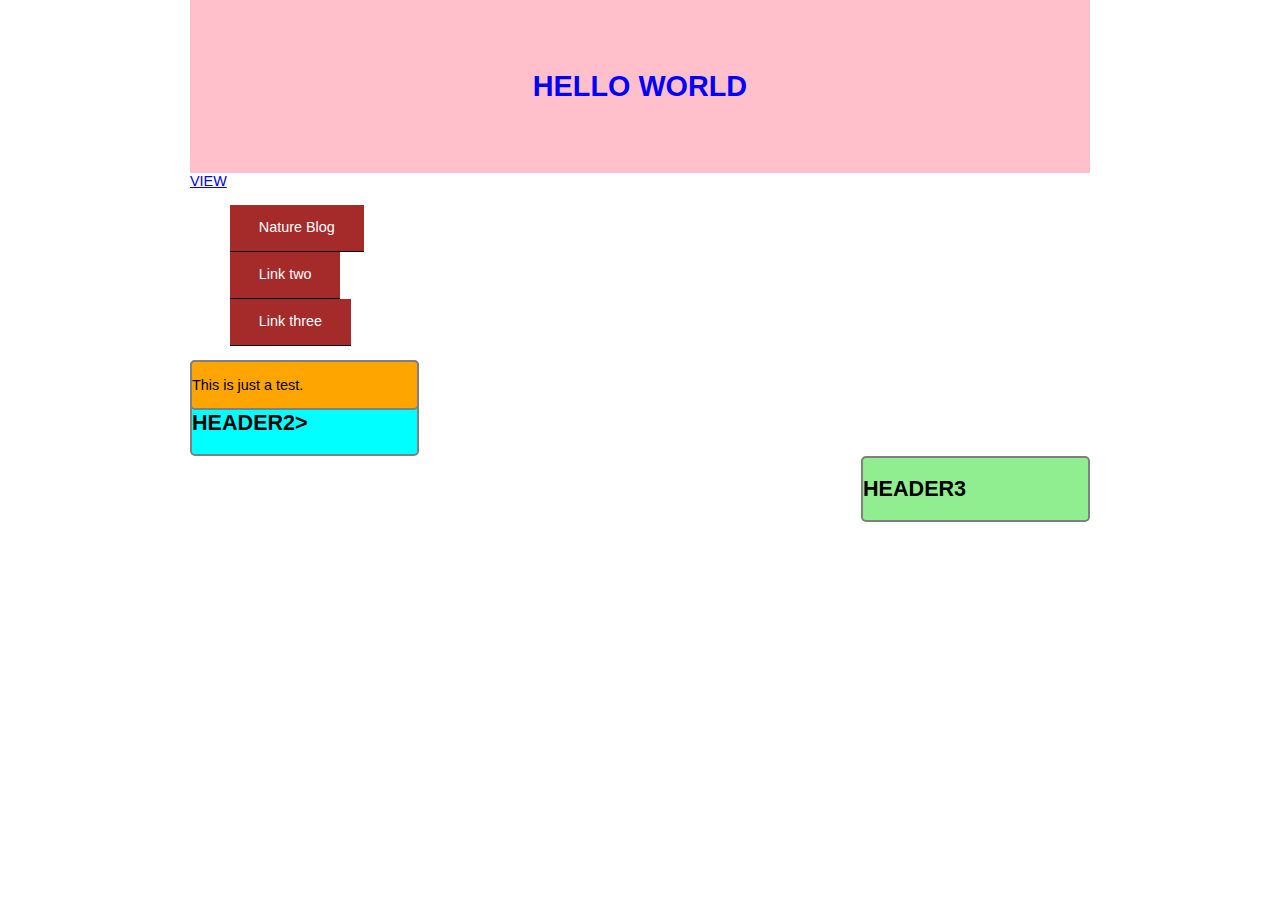
==== index.html @ c19fb955 "Update index.html" ====
<!DOCTYPE html>
<html>
<head><title>Title</title><link rel= "stylesheet" href= "index.css" style= "text/css">
  <link rel="shortcut icon" type="image/png" href="https://github.com/toshslinger/hello-world/blob/master/favicon.jpg"/>
  </head>
 <body>
  <div class="header"><h1>HELLO WORLD</h1></div>
  <a href="pdf">VIEW</a>
  <nav>
  <ul class="links-list">
    <li><a href="nature-blog.htm">Nature Blog</a></li>
    <li><a href="">Link two</a></li>
    <li><a href="">Link three</a></li>
  </ul></nav>
  <div class=column1>
  <p>This is just a test.</p>
  </div>
  <div class=column2><h2>HEADER2></div>
  <div class=column3><h2>HEADER3</h2></div>
 </body>
</html>
---- index.css ----
body {
  width: 90%;
  max-width: 900px;
  margin: 0 auto;
  font: .9em/1.2 Arial, Helvetica, sans-serif;
}

h1 {
color: blue;
}
.header {
  background-color: pink;
  padding: 50px;
  text-align: center;
}
.column1 {
  background-color: orange;
  border: 2px solid grey;
  border-radius: 5px;
  width: 25%;
  float: left;
}
.column2  {
  background-color: aqua;
  border: 2px solid grey;
  border-radius: 5px;
  width: 25%;
}
.column3  {
  background-color: lightgreen;
  border: 2px solid grey;
  border-radius: 5px;
  width: 25%;
  float: inline-end;
}
.nav {
  display: block;
}
ul {
  list-style: none;
}
.links-list a {
  display: inline-block;
  margin-right: 0.625%;
  background-color: brown;
  border-bottom: 1px solid black;
  color: #fff;
  text-decoration: none;
  padding: 1em 2em;
}
.links-list a:focus {
  background: blue
  border-bottom: 1px solid white;
}
.links-list a:hover {
  background-color: rgb(66, 28, 40);
  color: #fff;
}
.links-list a:active {
  background: yellow;
}
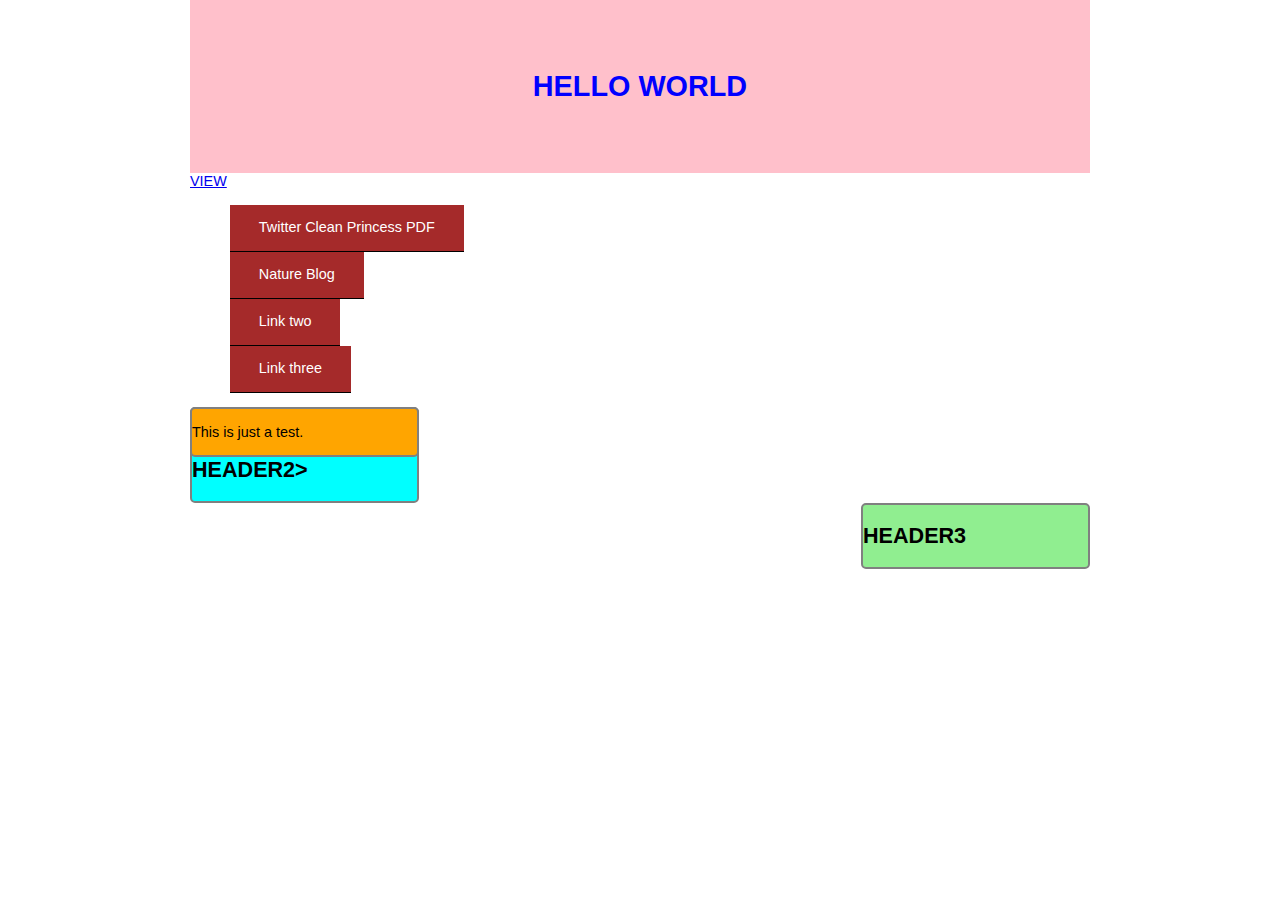
==== commit 1baad55a: "Update index.html" ====
--- a/index.html
+++ b/index.html
@@ -1,13 +1,14 @@
 <!DOCTYPE html>
 <html>
 <head><title>Title</title><link rel= "stylesheet" href= "index.css" style= "text/css">
-  <link rel="shortcut icon" type="image/png" href="https://github.com/toshslinger/hello-world/blob/master/favicon.jpg"/>
+  <link rel="shortcut icon" type="image/jpg" href="favicon.jpg">
   </head>
  <body>
   <div class="header"><h1>HELLO WORLD</h1></div>
-  <a href="pdf">VIEW</a>
+  <a href="EuroMOMO_Influenza,_and_COVID19_Have_Similar_Total_and_Age_Range_Excess_Deaths_Michael_Levitt-v2 (1) copy.pdf">VIEW</a>
   <nav>
   <ul class="links-list">
+   <li><a href="EuroMOMO_Influenza,_and_COVID19_Have_Similar_Total_and_Age_Range_Excess_Deaths_Michael_Levitt-v2 (1) copy.pdf">Twitter Clean Princess PDF</a></li>
     <li><a href="nature-blog.htm">Nature Blog</a></li>
     <li><a href="">Link two</a></li>
     <li><a href="">Link three</a></li>
